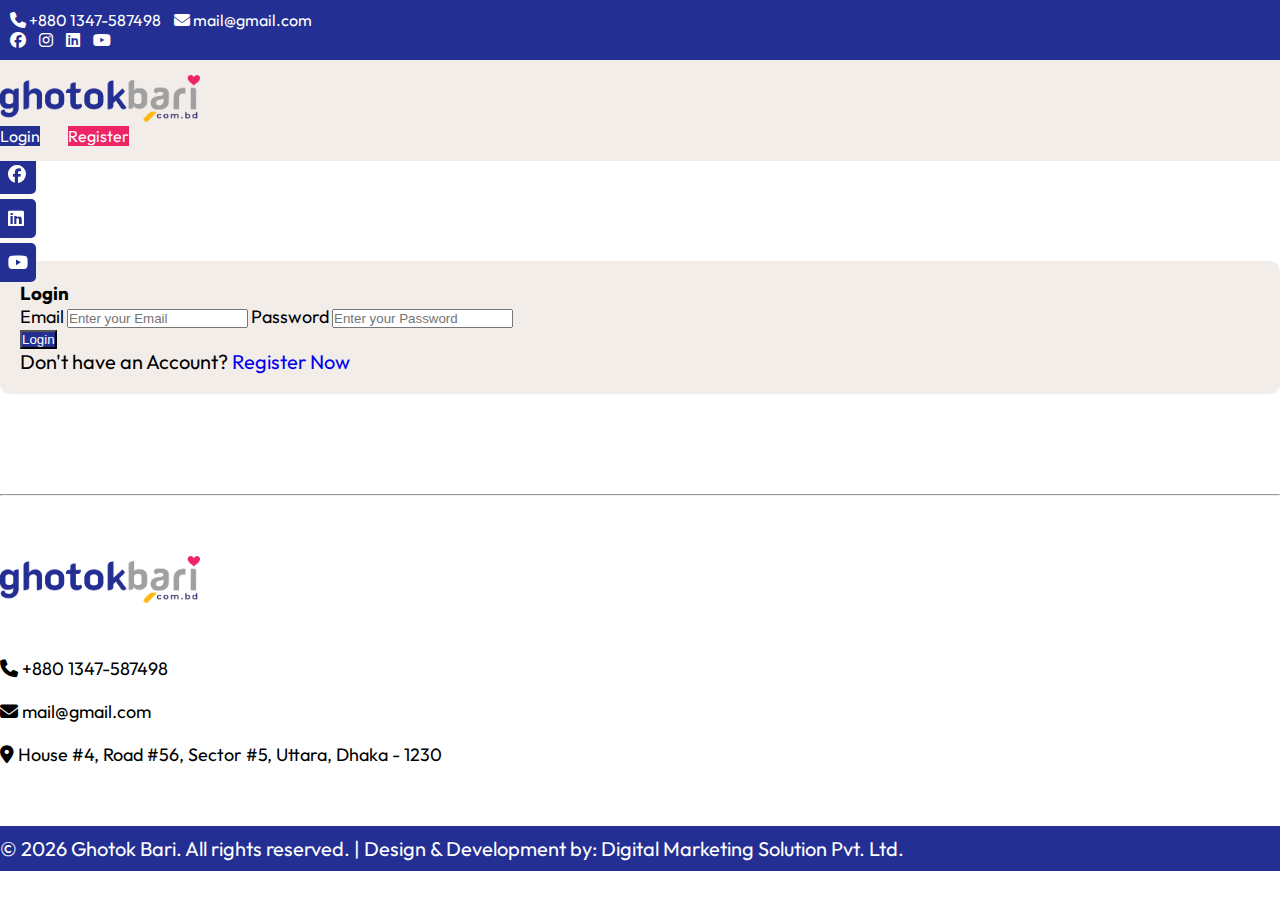
==== login.html @ b067f188 "upload" ====
<!DOCTYPE html>
<html lang="en">
<head>
    <meta charset="UTF-8">
    <meta name="viewport" content="width=device-width, initial-scale=1.0">

    <!-- BootStrap -->
    <link href="https://cdn.jsdelivr.net/npm/bootstrap@5.2.3/dist/css/bootstrap.min.css" rel="stylesheet" integrity="sha384-rbsA2VBKQhggwzxH7pPCaAqO46MgnOM80zW1RWuH61DGLwZJEdK2Kadq2F9CUG65" crossorigin="anonymous">

    <!-- Font Awasome -->
    <link rel="stylesheet" href="https://cdnjs.cloudflare.com/ajax/libs/font-awesome/6.7.2/css/all.min.css" integrity="sha512-Evv84Mr4kqVGRNSgIGL/F/aIDqQb7xQ2vcrdIwxfjThSH8CSR7PBEakCr51Ck+w+/U6swU2Im1vVX0SVk9ABhg==" crossorigin="anonymous" referrerpolicy="no-referrer" />

    <!-- Link Swiper's CSS -->
    <link rel="stylesheet" href="https://cdn.jsdelivr.net/npm/swiper@11/swiper-bundle.min.css" />

    <link rel="stylesheet" href="style.css">

    <title>Login</title>
</head>
<body>
    
    <!-- Navbar -->
    <div id="top_nav">
        <div class="container">
            <div class="d-flex justify-content-between align-items-center">
                <div class="top_contact_details">
                    <ul>
                        <li><a href=""><i class="fa-solid fa-phone"></i> +880 1347-587498</a></li>
                        <li><a href=""><i class="fa-solid fa-envelope"></i> mail@gmail.com</a></li>
                    </ul>
                </div>
                <div class="top_social_media">
                    <ul>
                        <li><a href=""><i class="fa-brands fa-facebook"></i></a></li>
                        <li><a href=""><i class="fa-brands fa-instagram"></i></a></li>
                        <li><a href=""><i class="fa-brands fa-linkedin"></i></a></li>
                        <li><a href=""><i class="fa-brands fa-youtube"></i></a></li>
                    </ul>
                </div>
            </div>
        </div>
    </div>
    <nav>
        <div id="main_nav">
            <div class="container">
                <div class="d-flex justify-content-between align-items-center">
                    <div>
                        <a href="/">
                            <img src="./public/img/png-file-logo.png" alt="">
                        </a>
                    </div>
                    <div>
                        <ul>
                            <li><a href="./login.html" class="btn login_btn">Login</a></li>
                            <li><a href="./register.html" class="btn register_btn">Register</a></li>
                        </ul>
                    </div>
                </div>
            </div>
        </div>
    </nav>
    <!-- Navbar -->

    
    <!-- side social media -->
    <div id="side_social_media_icon">
        <ul>
            <li>
                <a href="">
                    <i class="fa-brands fa-facebook"></i>
                </a>
            </li>
            <li>
                <a href="">
                    <i class="fa-brands fa-linkedin"></i>
                </a>
            </li>
            <li>
                <a href="">
                    <i class="fa-brands fa-youtube"></i>
                </a>
            </li>
        </ul>
    </div>
    <!-- side social media -->


    <!-- Main Section -->
     <section>
        <div id="login_form">
            <div class="container">
                <div class="row">
                    <div class="col-lg-3 col-md-12"></div>
                    <div class="col-lg-6 col-md-12">
                        <div class="login_form_div">
                            <h3 class="text-center">Login</h3>
                            <form action="">
                                <label for="" class="mt-3">Email</label>
                                <input type="email" class="form-control form-control-lg" placeholder="Enter your Email" name="">
                                <label for="" class="mt-3">Password</label>
                                <input type="password" class="form-control form-control-lg" placeholder="Enter your Password" name="">

                                <div class="text-center">
                                    <button type="submit" class="btn btn-lg mt-5">Login</button>
                                </div>
                            </form>

                            <p class="text-center mt-5">Don't have an Account? <a href="./register.html">Register Now</a></p>
                        </div>
                    </div>
                    <div class="col-lg-3 col-md-12"></div>
                </div>
            </div>
        </div>
     </section>
    <!-- Main Section -->



<hr>

    <footer>
        <div class="container">
            <div class="text-center">
                <img class="footer_logo" src="./public/img/png-file-logo.png" alt="">
            </div>
    
            <div class="footer_contact text-center">
                <ul>
                    <li><i class="fa-solid fa-phone"></i> +880 1347-587498</li>
                    <li><i class="fa-solid fa-envelope"></i> mail@gmail.com</li>
                    <li><i class="fa-solid fa-location-dot"></i> House #4, Road #56, Sector #5, Uttara, Dhaka - 1230</li>
                </ul>
            </div>
        </div>
    </footer>

    <div id="copywrite">
        <div class="container">
            <div class="row">
                <div class="col-lg-12">
                    <p class="mb-0 text-center" id="copywrite">© <span id="copyDate"></span> Ghotok Bari. All rights reserved. | Design & Development by: <a href="https://www.digitalmarketingbd.com/">Digital Marketing Solution Pvt. Ltd.</a></p>
                </div>
            </div>
        </div>
    </div>

<!-- Back to Top -->
<button
type="button" class="btn btn-floating"
id="btn-back-to-top">
<i class="fas fa-arrow-up"></i>
</button>
<!-- Back to Top -->


<!-- Copyright Script -->
<script>

//Get the button
let mybutton = document.getElementById("btn-back-to-top");

// When the user scrolls down 20px from the top of the document, show the button
window.onscroll = function () {
    scrollFunction();
};

function scrollFunction() {
    if (
        document.body.scrollTop > 20 ||
        document.documentElement.scrollTop > 20
    ) {
        mybutton.style.display = "block";
    } else {
        mybutton.style.display = "none";
    }
}
// When the user clicks on the button, scroll to the top of the document
mybutton.addEventListener("click", backToTop);

function backToTop() {
    document.body.scrollTop = 0;
    document.documentElement.scrollTop = 0;
}

const copyright = document.getElementById("copyDate")

const copyDate = new Date().getFullYear()
copyright.innerText = copyDate
</script>
<!-- Copyright Script -->
---- style.css ----
@import url('https://fonts.googleapis.com/css2?family=Outfit:wght@100..900&display=swap');

:root {
    --white-color: #ffffff;
    --black-color: #000000;
    --off-white: #f3edea;
    --blue-color: #242F93;
    --pink-color: #ED2466;
}

* {
    margin: 0;
    padding: 0;
    box-sizing: border-box;
}

ul {
    list-style: none;
    margin-bottom: 0;
    padding-left: 0;
}

body {
    font-family: "Outfit", serif;
}

p {
    font-size: 20px;
}

a {
    text-decoration: none;
}

.nav-link {
    color: var(--blue-color) !important;
    font-size: 18px;
}

/* Swiper Slider */
.swiper {
    width: 100%;
    height: 100%;
}

.swiper-slide {
    text-align: center;
    font-size: 18px;
    background: #fff;
    display: flex;
    justify-content: center;
    align-items: center;
}

.swiper-slide img {
    display: block;
    width: 100%;
    height: auto;
    object-fit: cover;
}


/* Top Nav */

#top_nav {
    background-color: var(--blue-color);
    padding: 10px;
}
#top_nav ul li {
    display: inline-block;
}
.top_contact_details ul li {
    margin-left: 10px;
}
.top_contact_details ul li a {
    color: var(--white-color);
}
.top_contact_details ul li:first-child {
    margin-left: 0;
}
.top_social_media ul li {
    margin-right: 10px;
}
.top_social_media ul li:last-child {
    margin-right: 0;
}
.top_social_media ul li a {
    color: var(--white-color);
}

nav {
    position: sticky;
    top: 0;
    z-index: 800;
}

/* Main Nav */
#main_nav {
    background-color: var(--off-white);
    padding: 15px 0;
}
#main_nav img {
    height: 100%;
    width: 200px;
}

#main_nav ul li {
    display: inline-block;
    margin-right: 25px;
}
#main_nav ul li:last-child {
    margin-right: 0;
}
.login_btn {
    background-color: var(--blue-color);
    color: var(--white-color);
}
.login_btn:hover {
    background-color: var(--pink-color);
    color: var(--white-color);
}
.register_btn {
    background-color: var(--pink-color);
    color: var(--white-color);
}
.register_btn:hover {
    background-color: var(--blue-color);
    color: var(--white-color);
}

@media only screen and (min-width: 300px) and (max-width: 500px) {
    .top_contact_details {
        margin: auto;
    }
    .top_social_media {
        display: none;
    }
    #main_nav img {
        width: 150px;
    }
    #main_nav ul li {
        margin-right: 10px;
    }
}


/* Second Section */
#second_section {
    margin: 60px 0;
}
#second_section h2 {
    font-size: 50px;
    font-weight: 600;
    color: var(--blue-color);
}
@media only screen and (min-width: 300px) and (max-width: 500px) {
    #second_section {
        margin: 30px 0;
    }
    #second_section h2 {
        font-size: 35px;
    }
}

/* Third Section */
#third_section {
    margin: 60px 0;
    padding: 60px 0;
    background-color: var(--off-white);
}
#third_section h2 {
    font-size: 50px;
    font-weight: 600;
    color: var(--blue-color);
}
#third_section h3 {
    color: var(--pink-color);
    font-size: 35px;
    font-weight: 600;
}
#third_section img {
    height: 150px;
    width: 150px;
    border-radius: 50%;
    border: 3px solid var(--blue-color);
}
@media only screen and (min-width: 300px) and (max-width: 500px) {
    #third_section {
        margin: 30px 0;
        padding: 30px 0;
    }
    #third_section h2 {
        font-size: 35px;
    }
    #third_section h3 {
        font-size: 30px;
    }
}

/* Videos */
#video_section {
    margin: 60px 0;
}
#video_section h3 {
    color: var(--pink-color);
    font-size: 50px;
    font-weight: 600;
}
@media only screen and (min-width: 300px) and (max-width: 500px) {
    #video_section {
        margin: 30px 0;
    }
    #video_section h3 {
        font-size: 35px;
    }
}

/* Success Story */
#success_story {
    margin: 60px 0;
}
#success_story h3 {
    color: var(--blue-color);
    font-size: 50px;
    font-weight: 600;
}
@media only screen and (min-width: 300px) and (max-width: 500px) {
    #success_story {
        margin: 30px 0;
    }
    #success_story h3 {
        font-size: 35px;
    }
}

/* Who We Are */
#who_we_are {
    margin: 60px 0;
}
#who_we_are h3 {
    color: var(--blue-color);
    font-size: 50px;
    font-weight: 600;
}
#who_we_are img {
    width: 100%;
    border-radius: 10px;
}
@media only screen and (min-width: 300px) and (max-width: 500px) {
    #who_we_are {
        margin: 30px 0;
    }
    #who_we_are h3 {
        font-size: 35px;
    }
    #who_we_are img {
        margin-bottom: 20px;
    }
}

/* Membership */
#membership_section {
    margin: 60px 0;
    padding: 60px 0;
    background-color: var(--off-white);
}
#membership_section h3 {
    color: var(--blue-color);
    font-size: 50px;
    font-weight: 600;
}
.package_name {
    background-color: var(--pink-color);
    padding: 15px;
    border-radius: 5px;
}
.package_name h4 {
    margin-bottom: 0;
    color: var(--white-color);
}
.package_name hr {
    color: var(--white-color);
}
.package_name p {
    color: var(--white-color);
}
#membership_section ul li {
    font-size: 20px;
    margin: 10px 0;
}
#membership_section ul li i {
    color: var(--pink-color);
}
@media only screen and (min-width: 300px) and (max-width: 500px) {
    #membership_section {
        padding: 30px 0;
        margin: 30px 0;
    }
    #membership_section h3 {
        font-size: 35px;
    }
    .package_name {
        margin-bottom: 20px;
    }
}

/* Gallery */
#gallery_section {
    margin: 60px 0;
}
#gallery_section h3 {
    color: var(--blue-color);
    font-size: 50px;
    font-weight: 600;
}
@media only screen and (min-width: 300px) and (max-width: 500px) {
    #gallery_section {
        margin: 30px 0;
    }
    #gallery_section h3 {
        font-size: 35px;
    }
}

/* Faq Section */
#faq_section {
    margin: 60px 0;
    padding: 60px 0;
    background-color: var(--off-white);
}
#faq_section h3 {
    font-size: 50px;
    font-weight: 600;
    color: var(--blue-color);
}
@media only screen and (min-width: 300px) and (max-width: 500px) {
    #faq_section {
        margin: 30px 0;
        padding: 30px 0;
    }
    #faq_section h3 {
        font-size: 35px;
    }
}

/* Blog Section */
#blog_section {
    margin: 60px 0;
}
#blog_section .btn {
    background-color: var(--blue-color);
    color: var(--white-color);
}
#blog_section a {
    color: var(--blue-color);
}
#blog_section h4 {
    font-weight: 600;
}
@media only screen and (min-width: 300px) and (max-width: 500px) {
    #blog_section {
        margin: 30px 0;
    }
}

/* Blog Single Page */
.single_blog_breadcramb {
    background-image: linear-gradient(rgba(0,0,0,0.5), rgba(0,0,0,0.5)),url("./public/img/slider1.jpg");
    padding: 80px 0;
}
.single_blog_breadcramb h1 {
    color: var(--white-color);
}
#single_blog_main_section {
    margin: 60px 0;
}
.signle_blog_footer .single_blog_tags {
    width: 50%;
}
#signle_post_side h3 {
    color: var(--blue-color);
    font-size: 35px;
}
.single_blog_tags ul li {
    display: inline-block;
    margin-right: 10px;
    background-color: var(--off-white);
    padding: 4px 10px;
    margin-top: 10px;
    border-radius: 3px;
}
.single_blog_tags ul li:last-child {
    margin-right: 0;
}
.single_blog_social ul li {
    display: inline-block;
    margin-right: 10px;
}
.single_blog_social ul li a {
    color: var(--blue-color);
    font-size: 20px;
}
#comment_form {
    background-color: var(--off-white);
    border-radius: 10px;
    padding: 25px;
}
#comment_form .btn {
    background-color: var(--blue-color);
    color: var(--white-color);
}
#comment_form .btn:hover {
    background-color: var(--pink-color);
    color: var(--white-color);
}

#sidebar_search_option {
    background-color: var(--off-white);
    padding: 30px;
    border-radius: 10px;
}
#sidebar_recent_post {
    margin-top: 20px;
    background-color: var(--off-white);
    padding: 30px;
    border-radius: 10px;
}
#sidebar_recent_post ul li {
    border-bottom: 1px dashed var(--black-color);
    margin-top: 15px;
}
#sidebar_recent_post ul li img {
    width: 100%;
    border-radius: 5px;
}
#sidebar_recent_post ul li p {
    color: var(--black-color);
}

@media only screen and (min-width: 300px) and (max-width: 500px) {
    #single_blog_main_section {
        margin: 30px 0;
    }
    #signle_post_side h3 {
        font-size: 25px;
    }  
}
/* Blog Single Page */

#form_section .btn {
    background-color: var(--blue-color);
    color: var(--white-color);
}
#form_section .btn:hover {
    background-color: var(--pink-color);
}
#form_section h3 {
    font-size: 50px;
    color: var(--pink-color);
    font-weight: 600;
}
#form_section h3 span {
    color: var(--blue-color);
}
#form_section label {
    font-size: 18px;
}
@media only screen and (min-width: 300px) and (max-width: 500px) {
    #form_section h3 {
        font-size: 35px;
    }
}

footer {
    margin: 60px 0;
}
footer .footer_logo {
    height: 100%;
    width: 200px;
    margin-bottom: 30px;
}
.footer_contact ul li {
    margin: 20px 0;
    font-size: 18px;
}

#copywrite {
    background-color: var(--blue-color);
    padding: 5px 0;
    color: var(--white-color);
}
#copywrite a {
    color: var(--white-color);
}


/* Side social Media */
#side_social_media_icon {
    position: fixed;
    top: 150px;
    z-index: 700;
}
#side_social_media_icon li {
    padding: 8px;
    background-color: var(--blue-color);
    margin: 5px 0;
    border-top-right-radius: 5px;
    border-bottom-right-radius: 5px;
    box-shadow: 0 0 5px var(--off-white);
}
#side_social_media_icon li a {
    color: var(--white-color);
    font-size: 18px;
}

@media only screen and (min-width: 300px) and (max-width: 500px) {
    #side_social_media_icon {
        display: none;
    }
}


/* Login Page */
.login_form_div {
    background-color: var(--off-white);
    margin: 100px 0;
    padding: 20px;
    border-radius: 10px;
}
.login_form_div .btn {
    background-color: var(--blue-color);
    color: var(--white-color);
}
.login_form_div .btn:hover {
    background-color: var(--pink-color);
}
.login_form_div label {
    font-size: 18px;
}

@media only screen and (min-width: 300px) and (max-width: 500px) {
    .login_form_div {
        margin: 30px 0;
    }
}
@media only screen and (min-width: 501px) and (max-width: 800px) {
    .login_form_div {
        margin: 50px 0;
    }
}

/* Register */
.register_form_div {
    background-color: var(--off-white);
    margin: 100px 0;
    padding: 20px;
    border-radius: 10px;
}
.register_form_div .btn {
    background-color: var(--blue-color);
    color: var(--white-color);
}
.register_form_div .btn:hover {
    background-color: var(--pink-color);
}
.register_form_div label {
    font-size: 18px;
}

@media only screen and (min-width: 300px) and (max-width: 500px) {
    .register_form_div {
        margin: 30px 0;
    }
}
@media only screen and (min-width: 501px) and (max-width: 800px) {
    .register_form_div {
        margin: 50px 0;
    }
}

/* Go to Top Buttom */

#btn-back-to-top {
    position: fixed;
    bottom: 10px;
    right: 10px;
    display: none;
    z-index: 999;
    background-color: var(--blue-color);
    animation: topUpAnim linear 3s infinite;
}
#btn-back-to-top i {
    color: var(--white-color);
}

@keyframes topUpAnim {
    0% {
        transform: translateY(0px);
    }
    50% {
        transform: translateY(10px);
    }
    100% {
        transform: translateY(0px);
    }
}
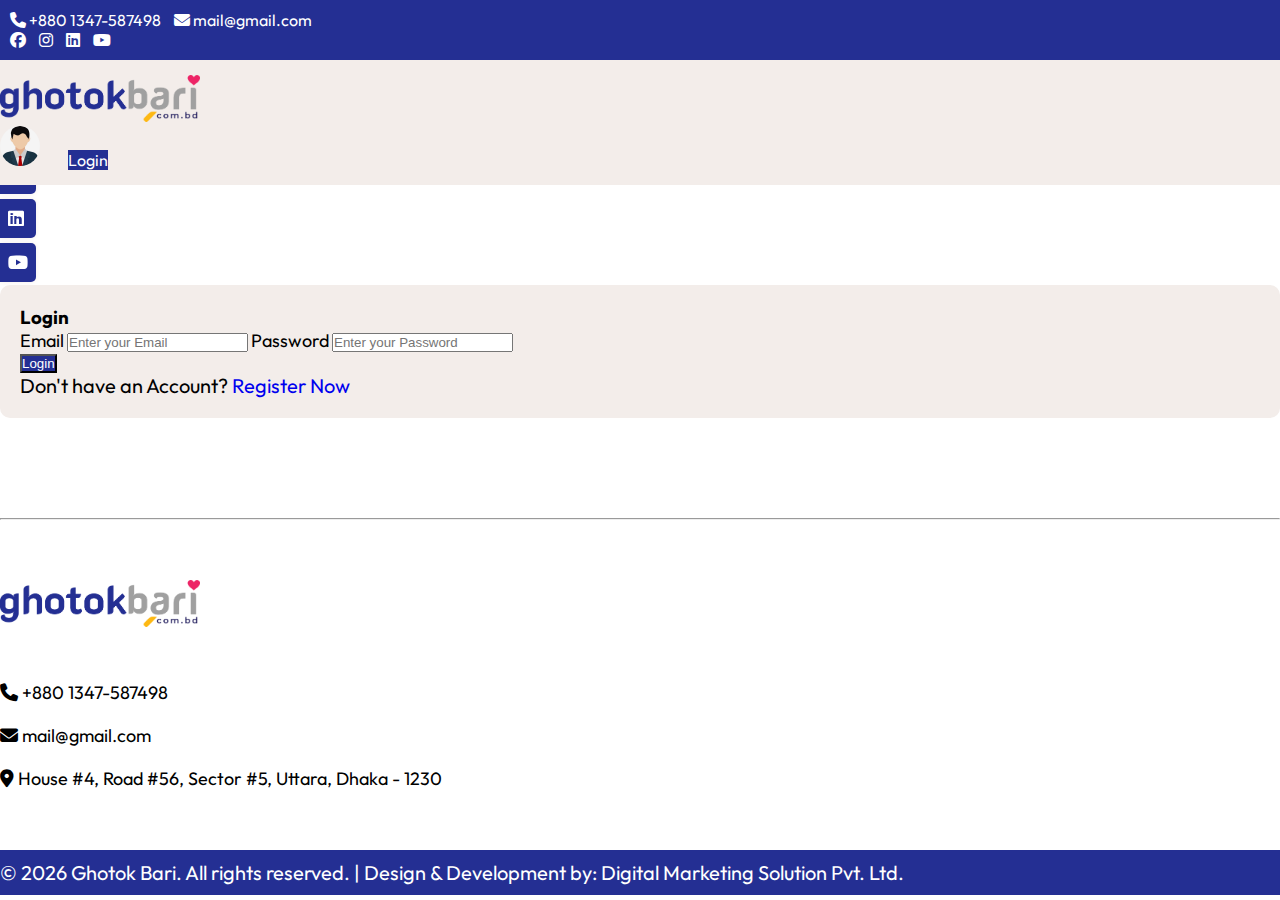
==== commit c4ec4e62: "update" ====
--- a/login.html
+++ b/login.html
@@ -45,14 +45,14 @@
             <div class="container">
                 <div class="d-flex justify-content-between align-items-center">
                     <div>
-                        <a href="/">
+                        <a href="./index.html">
                             <img src="./public/img/png-file-logo.png" alt="">
                         </a>
                     </div>
                     <div>
                         <ul>
+                            <li><a href="./profile.html" class="profile_img"><img src="./public/img/user.jpg" alt=""></a></li>
                             <li><a href="./login.html" class="btn login_btn">Login</a></li>
-                            <li><a href="./register.html" class="btn register_btn">Register</a></li>
                         </ul>
                     </div>
                 </div>
--- a/style.css
+++ b/style.css
@@ -6,6 +6,7 @@
     --off-white: #f3edea;
     --blue-color: #242F93;
     --pink-color: #ED2466;
+    --ash-color: #efefef;
 }
 
 * {
@@ -127,6 +128,74 @@
     background-color: var(--blue-color);
     color: var(--white-color);
 }
+.profile_img img {
+    width: 40px !important;
+    height: 40px !important;
+    border-radius: 50%;
+}
+
+/* Profile Page */
+.profile_section {
+    background-color: var(--ash-color);
+    padding: 60px 0;
+}
+.profile_section .w-full {
+    width: 100%;
+}
+.profile_left_box {
+    background-color: var(--white-color);
+    padding: 30px;
+    border-radius: 5px;
+}
+.profile_left_box ul li {
+    padding: 10px 0;
+}
+.profile_left_box ul li a {
+    color: var(--blue-color);
+}
+.profile_img {
+    width: 60px !important;
+    height: 60px !important;
+    border-radius: 50%;
+}
+.profile_right_box {
+    background-color: var(--white-color);
+    padding: 30px;
+    border-radius: 5px;
+}
+.nav-pills .nav-link.active {
+    color: var(--white-color) !important;
+}
+.tab-content {
+    width: 100%;
+}
+.profile_section form .btn {
+    background-color: var(--pink-color);
+    color: var(--white-color);
+}
+.logout_btn {
+    background-color: var(--blue-color);
+    color: var(--white-color);
+}
+.logout_btn:hover {
+    color: var(--white-color);
+    background-color: var(--pink-color);
+}
+@media only screen and (min-width: 300px) and (max-width: 500px) {
+    .profile_left_box {
+        padding: 15px;
+    }
+    .profile_right_box {
+        padding: 15px;
+    }
+    .profile_section .d-flex {
+        display: block !important;
+    }
+    .profile_tab_data_side {
+        margin-top: 30px;
+    }
+}
+
 
 @media only screen and (min-width: 300px) and (max-width: 500px) {
     .top_contact_details {
@@ -143,6 +212,78 @@
     }
 }
 
+/* Hero */
+#hero {
+    background: linear-gradient(160deg, rgba(10, 9, 30), rgba(36, 47, 147));
+    padding-bottom: 60px;
+    padding-top: 100px;
+}
+.hero_slider_part {
+    position: relative;
+}
+.hero_slider_part .rounded_img {
+    position: absolute;
+    z-index: 666;
+    width: 170px;
+    height: 170px;
+    right: -80px;
+    top: -50px;
+    animation: roundedImg 8s linear infinite;
+}
+@keyframes roundedImg {
+    0% {
+        transform: rotate(0);
+    }
+    100% {
+        transform: rotate(360deg);
+    }
+}
+#hero h1 {
+    font-size: 80px;
+    font-weight: 700;
+    color: var(--white-color);
+}
+#hero p {
+    color: var(--white-color);
+}
+.hero_register_btn {
+    background-color: var(--white-color);
+}
+.hero_register_btn:hover {
+    background: var(--off-white);
+}
+.hero_login_btn {
+    background-color: var(--pink-color);
+    color: var(--white-color);
+}
+.hero_login_btn:hover {
+    background: var(--pink-color);
+    color: var(--white-color);
+}
+@media only screen and (min-width: 300px) and (max-width: 500px) {
+    #hero {
+        padding-top: 30px;
+        padding-bottom: 30px;
+    }
+    #hero h1 {
+        font-size: 40px;
+    }
+    .hero_slider_part {
+        margin-top: 20px;
+    }
+    .rounded_img  {
+        display: none;
+    }
+}
+@media only screen and (min-width: 501px) and (max-width: 800px) {
+    #hero h1 {
+        font-size: 50px;
+    }
+    .rounded_img  {
+        display: none;
+    }
+}
+/* Hero */
 
 /* Second Section */
 #second_section {
@@ -270,13 +411,45 @@
     font-weight: 600;
 }
 .package_name {
-    background-color: var(--pink-color);
+    background-color: var(--blue-color);
     padding: 15px;
     border-radius: 5px;
 }
 .package_name h4 {
     margin-bottom: 0;
-    color: var(--white-color);
+    font-size: 30px;
+    font-weight: 600;
+    margin-bottom: 15px;
+    color: var(--white-color);
+}
+.package_name_spacial {
+    background-color: var(--pink-color);
+    transform: scale(1.1);
+}
+.package_name p {
+    font-size: 18px;
+}
+.package_price {
+    background-color: var(--pink-color);
+    padding: 15px;
+    margin-top: 10px;
+    border-radius: 5px;
+}
+.package_price_spacial {
+    background: var(--blue-color);
+    transform: scale(1.1);
+    margin-top: 35px;
+}
+.package_price h5 {
+    font-size: 25px;
+    font-weight: 700;
+}
+.package_name ul li {
+    font-size: 18px !important;
+    color: var(--white-color);
+}
+.package_name ul li i {
+    color: var(--white-color) !important;
 }
 .package_name hr {
     color: var(--white-color);
@@ -300,6 +473,16 @@
         font-size: 35px;
     }
     .package_name {
+        margin-bottom: 10px;
+    }
+    .package_name_spacial {
+        transform: scale(1);
+    }
+    .package_price_spacial {
+        transform: scale(1);
+        margin-top: 0;
+    }
+    .package_price {
         margin-bottom: 20px;
     }
 }
